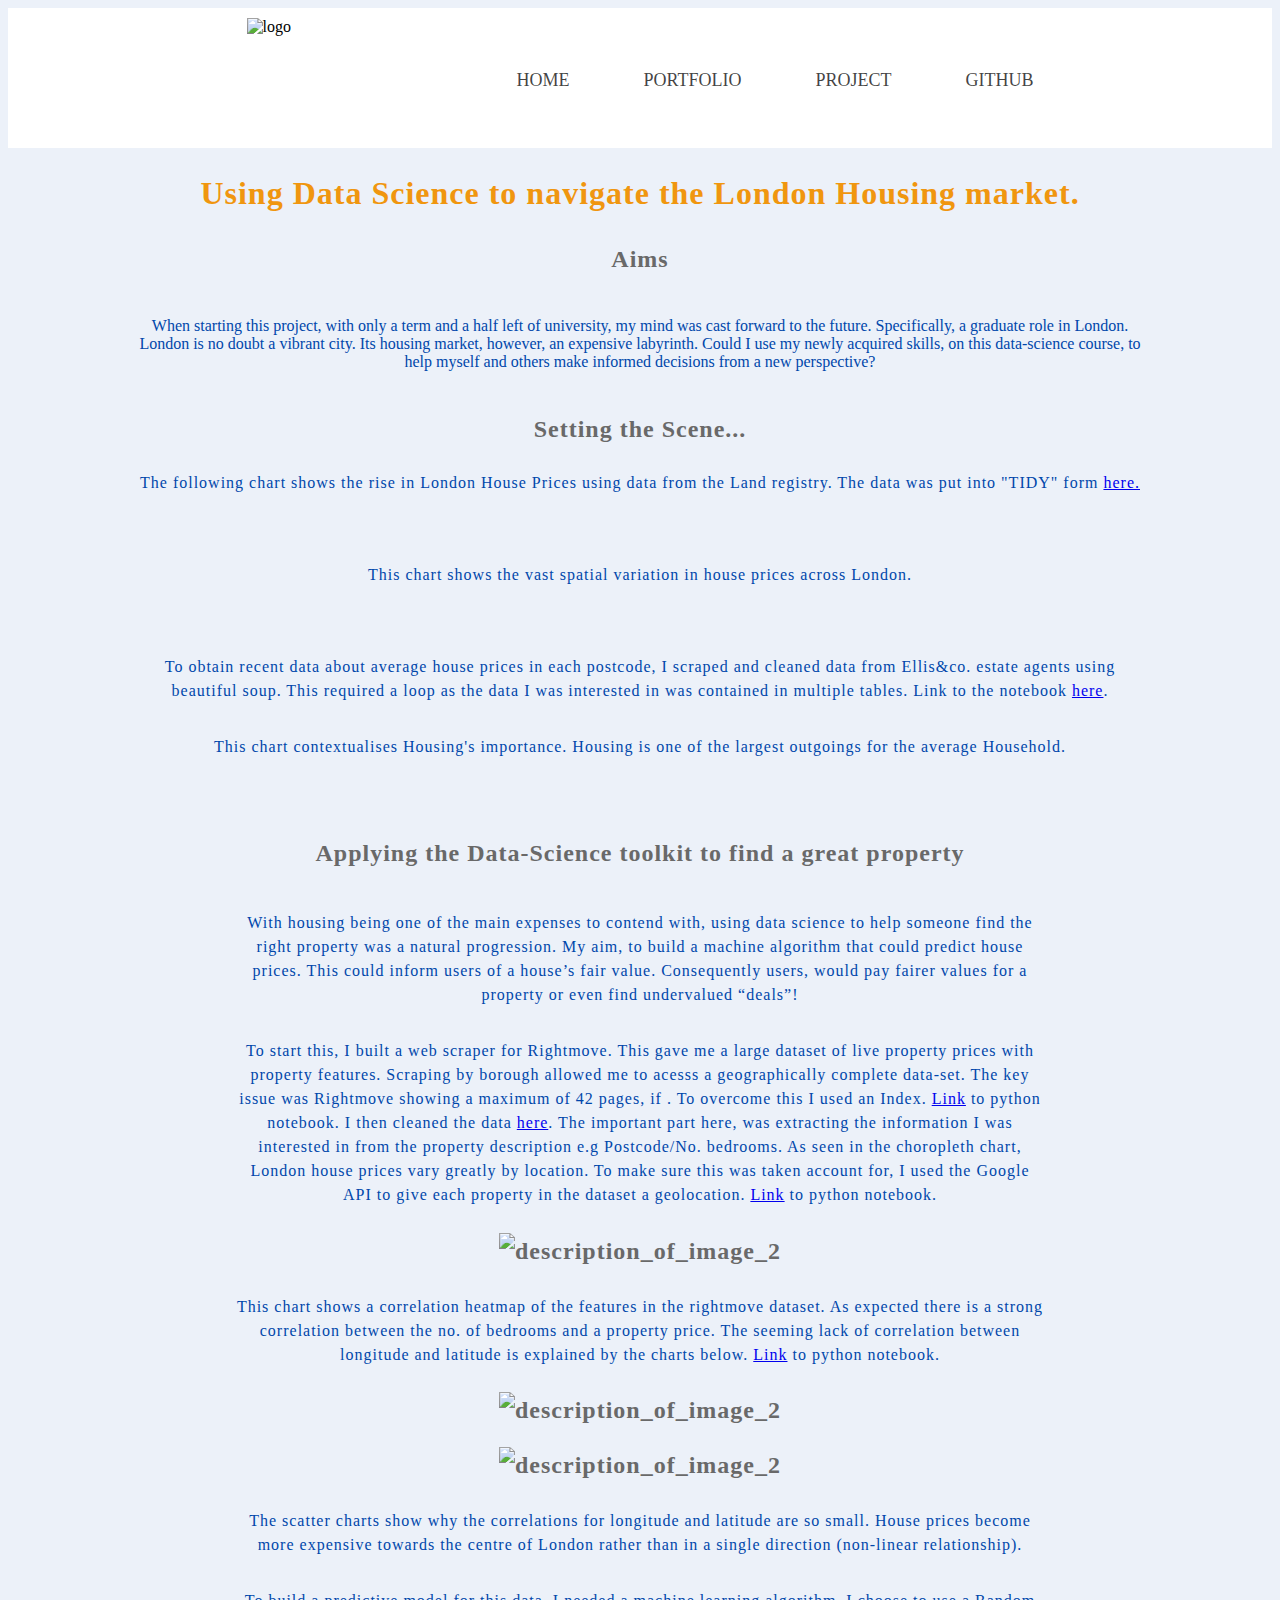
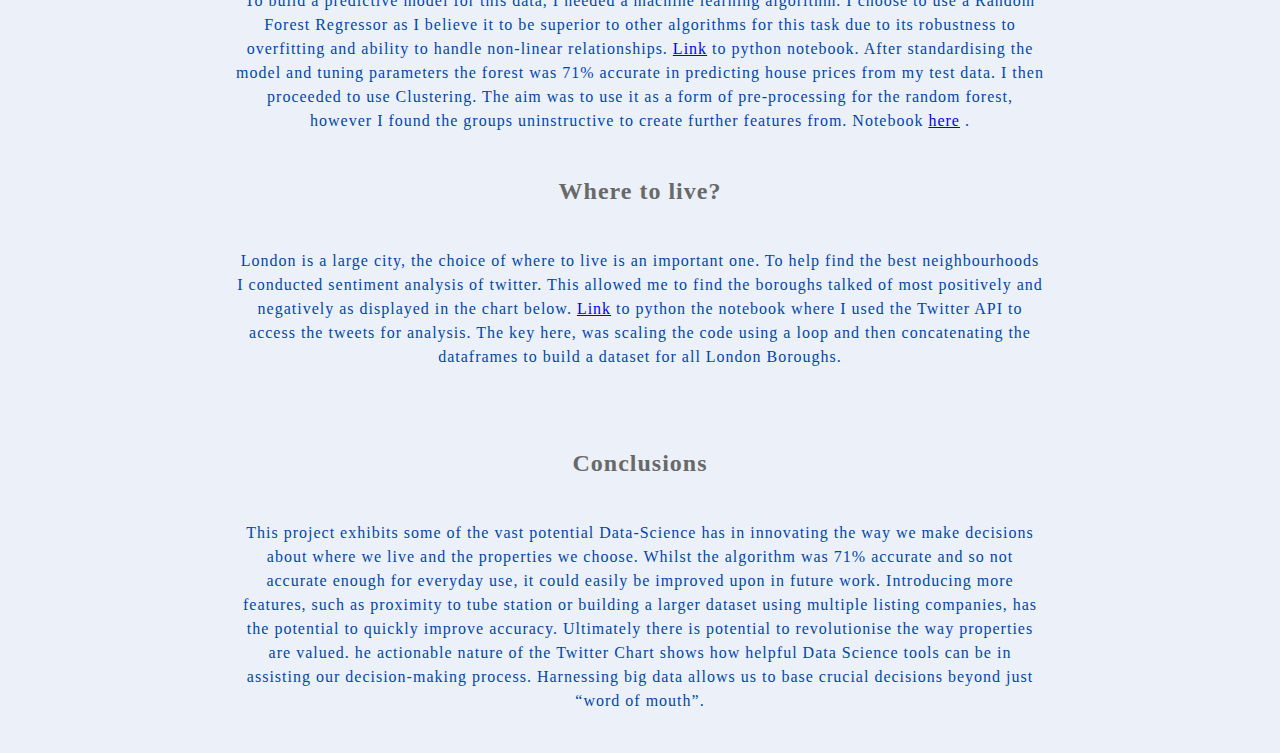
==== project.html @ b70b9f4b "Add files via upload" ====
<!DOCTYPE html>
<html lang="en">


<head>
    <meta charset="UTF-8">
    <meta http-equiv="X-UA-Compatible" content="IE=edge">
    <meta name="viewport" content="width=device-width, initial-scale=1.0">
    
    <!-- Title for the page -->
    <title>Document</title>

    <!-- Link to my style sheet -->
    <link rel="stylesheet" href="project.css">

    <!--The next three lines allow the Vega embed-->
    <script src="https://cdn.jsdelivr.net/npm/vega@5.17.0"></script>
    <script src="https://cdn.jsdelivr.net/npm/vega-lite@4.17.0"></script>
    <script src="https://cdn.jsdelivr.net/npm/vega-embed@6.12.2"></script>
</head>
<header>
    <div class="container">
    <img src="twitter_header_photo_1.png" width="200" height="120" alt="logo" class="logo">
  
    <nav>
        <ul>
            <li><a href='index.html'>Home</a></li>
            <li><a href='portfolio.html'>Portfolio</a></li>
            <li><a href='project.html'>Project</a></li>
            <li><a href='#'>Github</a></li>
        </ul>
    </nav>
  </div>
  
  </header>
  
<!-- Project Tasks -->
<h1>Using Data Science to navigate the London Housing market.</h1>

<h3>Aims</h3>
<container class="container">
<p>When starting this project, with only a term and a half left of university, my mind was cast forward to the future. Specifically, a graduate role in London. London is no doubt a vibrant city. Its housing market, however, an expensive labyrinth.
    Could I use my newly acquired skills, on this data-science course, to help myself and others make informed decisions from a new perspective?</p>
</container>
<h3>Setting the Scene...<h3>
    
    <p>The following chart shows the rise in London House Prices using data from the Land registry. The data was put into "TIDY" form <a class="textlink" href="https://colab.research.google.com/drive/1mnnGQgrfnWQR20RocqJ3SCPqtmTtCJeW">here.</a><p>
    <div class="chart" id="Chart1">
    <script>
    var myChart1 = "ProjectChart1.json";
    vegaEmbed('#Chart1', myChart1);
    </script>
    </div>
  
    
    <p>This chart shows the vast spatial variation in house prices across London.<p>
    <div class="chart" id="Chart2">
    <script>
    var myChart2 = "LondonHousePriceMap.json";
    vegaEmbed('#Chart2', myChart2);
    </script>
    </div>
    <container class="container">
    <p>To obtain recent data about average house prices in each postcode, I scraped and cleaned data from Ellis&co. estate agents using beautiful soup.
    This required a loop as the data I was interested in was contained in multiple tables.
    Link to the notebook <a class="textlink" href="https://colab.research.google.com/drive/1ugXw-t7AuIQ_Xe2X-mny3lBJP3ldsVUM#scrollTo=-2H5dnPTSRYV">here</a>.</p>
    <container>
    
    <p>This chart contextualises Housing's importance. Housing is one of the largest outgoings for the average Household.<p>
    <div class="chart" id="Chart3">
        <script>
        var myChart3 = "BudgetDonut.json";
        vegaEmbed('#Chart3', myChart3);
        </script>
        </div>
        <container>
    

<h3>Applying the Data-Science toolkit to find a great property</h3>
<container class="container">
<p>With housing being one of the main expenses to contend with, using data science to help someone find the right property was a natural progression. 
My aim, to build a machine algorithm that could predict house prices.
This could inform users of a house’s fair value.
Consequently users, would pay fairer values for a property or even find undervalued “deals”!
</p>
</container>

<container class="container">
<p>To start this, I built a web scraper for Rightmove.
This gave me a large dataset of live property prices with property features. Scraping by borough allowed me to acesss a geographically complete data-set. 
The key issue was Rightmove showing a maximum of 42 pages, if . To overcome this I used an Index.
<a class="textlink" href="https://colab.research.google.com/drive/174AXU05wkpltccL7xkMB2_CVtXfUFtvO" >Link</a> to python notebook. 
I then cleaned the data <a class="textlink" href= "https://colab.research.google.com/drive/1bPU3opE3ORyTZm4dl3j384YnwvySLWlg" >here</a>. 
The important part here, was extracting the information I was interested in from the property description e.g Postcode/No. bedrooms.
As seen in the choropleth chart, London house prices vary greatly by location. 
To make sure this was taken account for, I used the Google API to give each property in the dataset a geolocation. 
<a class="textlink" href= "https://colab.research.google.com/drive/15xX3szKhBYjx5pkg3-wG9avVi6YkZdYG" >Link</a> to python notebook. </p>
</container>

<container class="container">
<div class="chart" id="Chart4">
  <img src="heatmap.png" width="500" height="400" alt="description_of_image_2">
</div>
<p>This chart shows a correlation heatmap of the features in the rightmove dataset. As expected there is a strong correlation between the no. of bedrooms and a property price. The seeming lack of correlation between longitude and latitude is explained by the charts below.
<a class="textlink" href= "https://colab.research.google.com/drive/15xX3szKhBYjx5pkg3-wG9avVi6YkZdYG" >Link</a> to python notebook. </p>
</container>



    <div class="container">
      <div class="chart">
        <img src="longitudescatter.png" width="400" height="350" alt="description_of_image_2">
      </div>
      <div class="chart">
        <img src="latitudescatter.png" width="400" height="350" alt="description_of_image_2">
      </div>
    <p>The scatter charts show why the correlations for longitude and latitude are so small.
    House prices become more expensive towards the centre of London rather than in a single direction (non-linear relationship).</p>
    </div>
    


<container class="container">
<p>To build a predictive model for this data, I needed a machine learning algorithm.
I choose to use a Random Forest Regressor as I believe it to be superior to other algorithms for this task due to its robustness to overfitting and ability to handle non-linear relationships.
<a class="textlink" href= "https://colab.research.google.com/drive/1A-XA7C_GFmArW0gfgl4KD_4BRoKy9EMB" >Link</a> to python notebook. After standardising the model and tuning parameters the forest was 71% accurate in predicting house prices from my test data.  
I then proceeded to use Clustering. The aim was to use it as a form of pre-processing for the random forest, however I found the groups uninstructive to create further features from. Notebook <a class="textlink" href= ="https://colab.research.google.com/drive/1A-XA7C_GFmArW0gfgl4KD_4BRoKy9EMB" >here</a> .
</p>
</container>

<h3>Where to live?</h3>
<container class="container">
<p>London is a large city, the choice of where to live is an important one.
To help find the best neighbourhoods I conducted sentiment analysis of twitter.
This allowed me to find the boroughs talked of most positively and negatively as displayed in the chart below.
<a class="textlink" href= "https://colab.research.google.com/drive/1A-XA7C_GFmArW0gfgl4KD_4BRoKy9EMB" >Link</a> to python the notebook where 
I used the Twitter API to access the tweets for analysis.
The key here, was scaling the code using a loop and then concatenating the dataframes to build a dataset for all London Boroughs.
</p>
</container>
    
    <div class="chart" id="Chart7">
    <script>
    var myChart7 = "TwitterSentiment.json"
    vegaEmbed('#Chart7', myChart7);
    </script>
    </div>
    
    
<h3>Conclusions</h3>
<container class=container>
<p>This project exhibits some of the vast potential Data-Science has in innovating the way we make decisions about where we live and the properties we choose.
  Whilst the algorithm was 71% accurate and so not accurate enough for everyday use, it could easily be improved upon in future work.
  Introducing more features, such as proximity to tube station or building a larger dataset using multiple listing companies, has the potential to quickly improve accuracy.
  Ultimately there is potential to revolutionise the way properties are valued. 
  he actionable nature of the Twitter Chart shows how helpful Data Science tools can be in assisting our decision-making process. 
  Harnessing big data allows us to base crucial decisions beyond just “word of mouth”.</p>
</container>
---- project.css ----
.container {
  width:80%;
  margin: 0 auto;
}

header {
  background: white ;
}

header::after {
 content:'';
 display: table;
 clear: both
}

.logo {
 float: left;
 padding: 10px 0;
}

nav {
 float: right;
}

nav ul{
 margin: 0;
 padding: 0;
 list-style: none;
}

nav li {
  display: inline-block;
  margin-left: 70px;
  padding-top: 30px;
  padding-bottom: 25px;

  position: relative;
}

nav a {
  color: rgba(50, 49, 49, 0.906);
  text-decoration: none;
  text-transform: uppercase;
  font-size: 18px;
} 

nav a:hover {
  color: rgb(5, 5, 5);
}

nav a::before {
  content: '';
   display: block;
   height: 5px;
   background-color: rgb(5, 5, 5);

   position: absolute;
   top: 0;
   width: 0%;

   transition: all ease-in-out 250ms;

}

nav a:hover::before {
  width: 100%;

}

/* Backgrounds */
body{
background-color: #ecf1f9;
}


/* Texts */
h1, h2, h3, p{
text-align: center;
}

h1{
  
    color: rgb(240, 150, 15);
    font-family: "Garamond", serif;
    text-align: center;
    line-height: 1.5;
    letter-spacing: 1px;
    font-weight:700;
    font-size: xx-large;
    }


h3{
color:rgb(105,105,105);
font-family: "Garamond", serif;
text-align: center;
line-height: 1.5;
letter-spacing: 1px;
font-weight:700;
font-size: x-large;
}

h4{
color:#0047AB ;
font-family: "Garamond", serif;
text-align: center;
line-height: 1;
letter-spacing: 1px;
font-weight:500;
font-size: large;
}


p{
font-family: "Garamond", serif;
color:#0047AB ;
text-align: center;
font-weight:400;
font-size: medium;
}


.container {
  display: flex;
  flex-flow: row wrap;
  justify-content: center;
  text-align: left;
  align-items: center;
  padding: 0px 5px 0px 5px
}


.a_container {
  display:inline-table; /*this is what puts charts side by side*/
  justify-content: center !important;
  vertical-align: top;
  text-align: center !important;
  align-items: center;
  margin-left: 1.3%;
  margin-top: 0px;
  min-width: 280px;
  height: 100%;
  padding-bottom: 0px;
  }

/* Set the apperance of the class, chart */
.chart{
background-color: null;
display: flex;
padding: 0.2em  !important;
text-align: center; 
border-width: .2em;
height: 100%;
width: 100%;
display: inline-block !important;
min-width: 280px;
margin: .2em;
}
.a_chart{
  background-color: null;
  display: inline-table; /*this is what puts charts side by side*/
  padding: 0.2em  !important;
  text-align: center; 
  border-width: .2em;
  height: 100%;
  width: 100%;
  display: inline-block !important;
  min-width: 280px;
  margin: .2em;
}
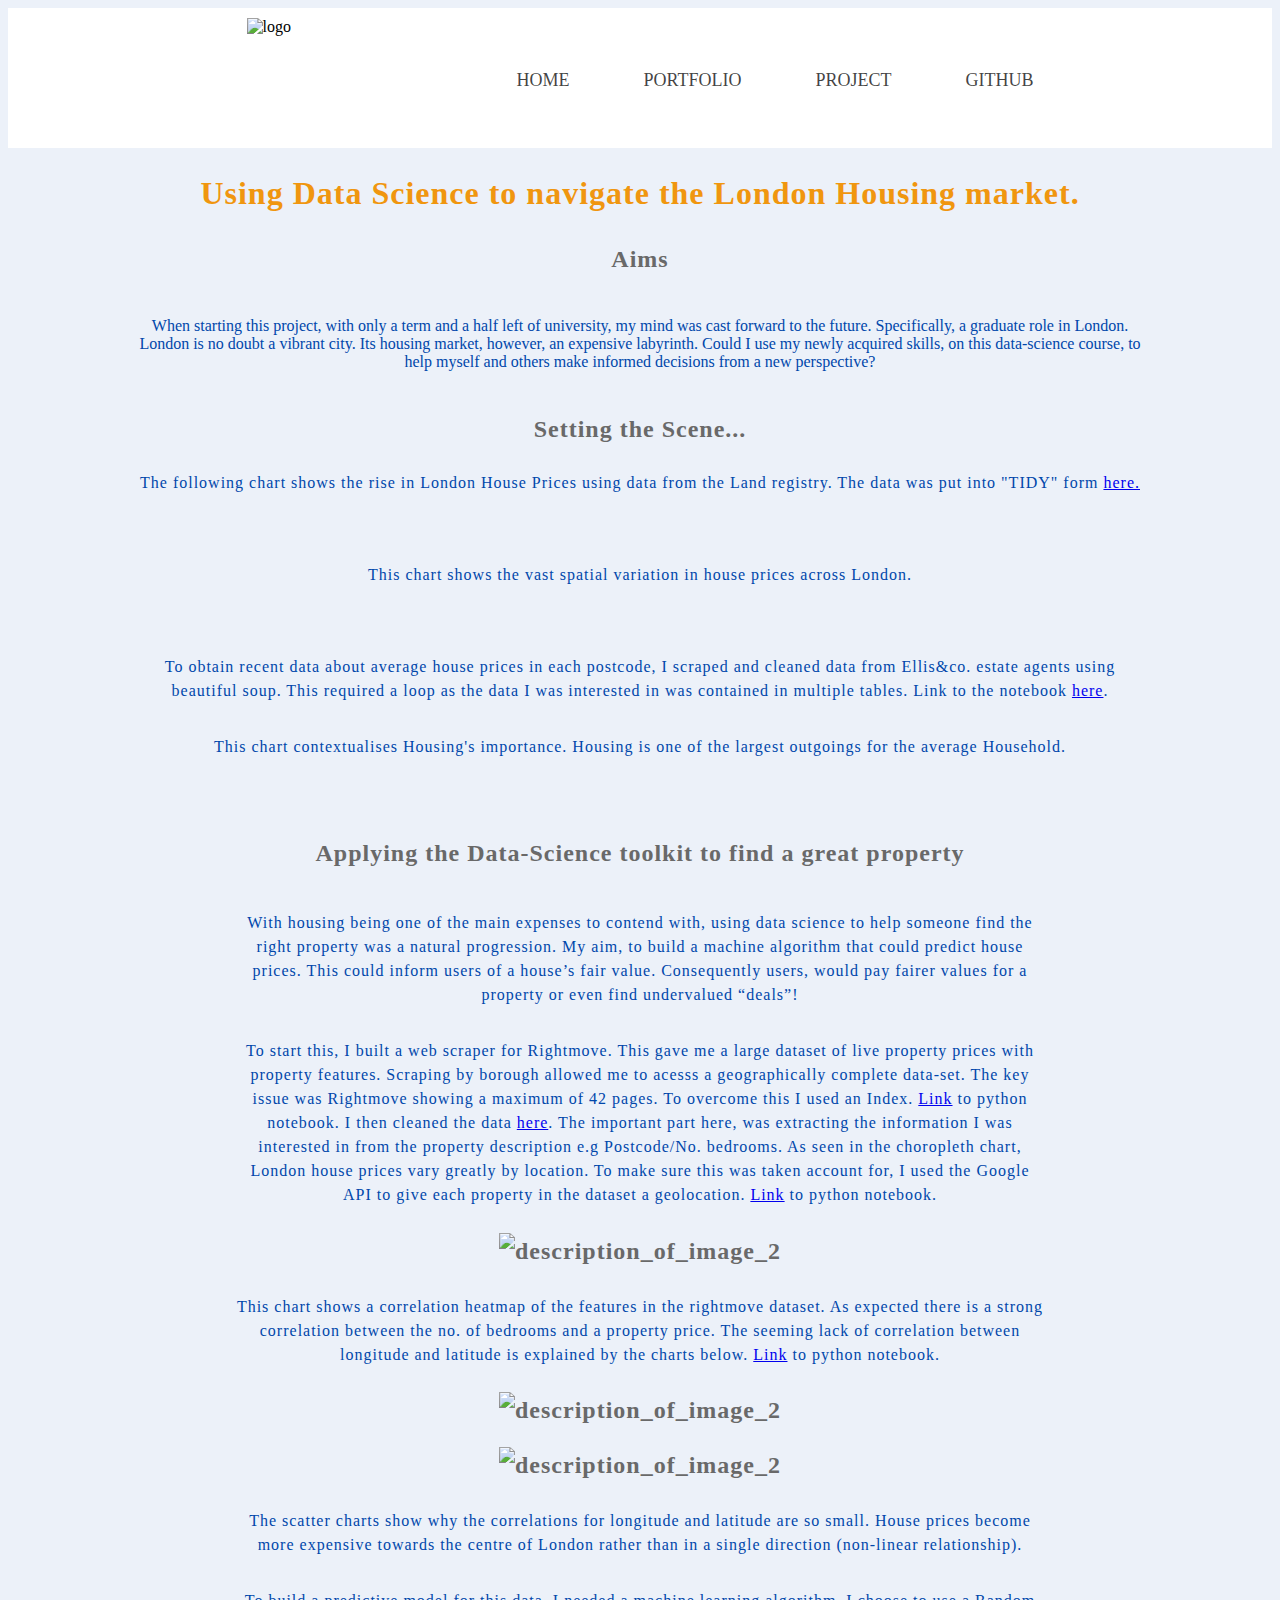
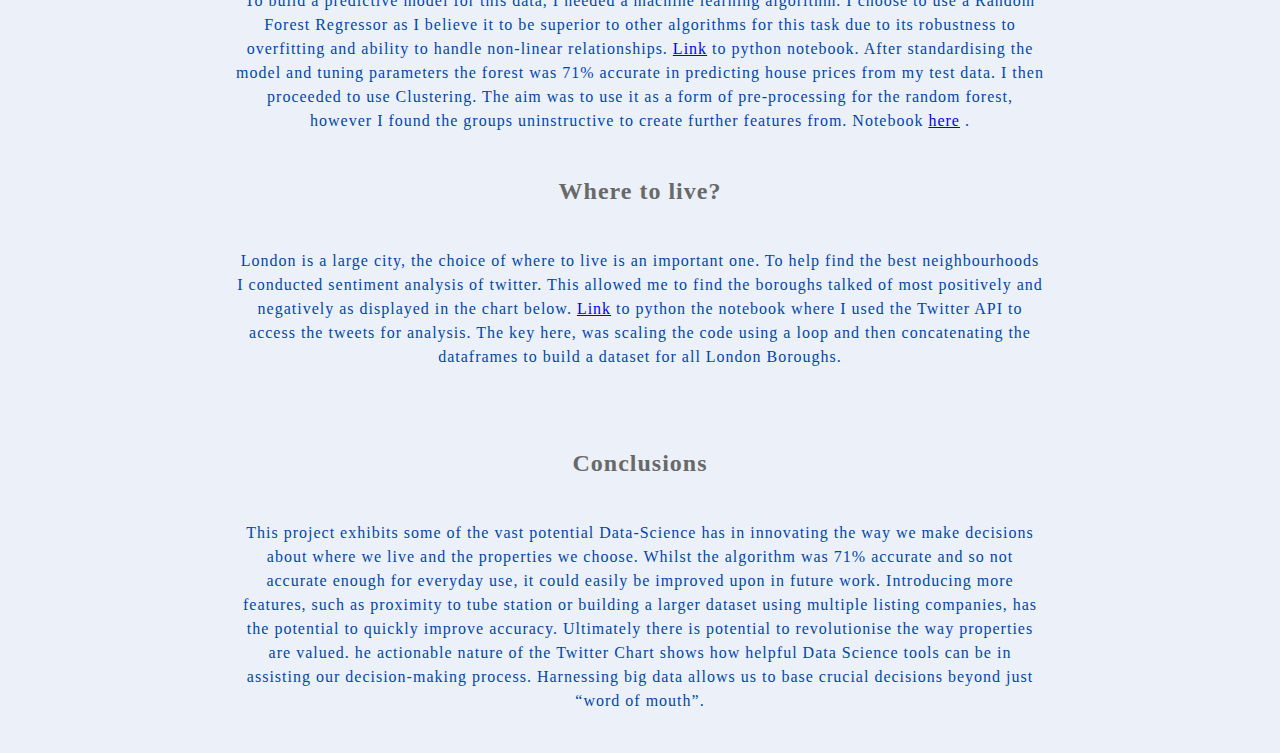
==== commit ced0d945: "Update project.html" ====
--- a/project.html
+++ b/project.html
@@ -88,7 +88,7 @@
 <container class="container">
 <p>To start this, I built a web scraper for Rightmove.
 This gave me a large dataset of live property prices with property features. Scraping by borough allowed me to acesss a geographically complete data-set. 
-The key issue was Rightmove showing a maximum of 42 pages, if . To overcome this I used an Index.
+The key issue was Rightmove showing a maximum of 42 pages. To overcome this I used an Index.
 <a class="textlink" href="https://colab.research.google.com/drive/174AXU05wkpltccL7xkMB2_CVtXfUFtvO" >Link</a> to python notebook. 
 I then cleaned the data <a class="textlink" href= "https://colab.research.google.com/drive/1bPU3opE3ORyTZm4dl3j384YnwvySLWlg" >here</a>. 
 The important part here, was extracting the information I was interested in from the property description e.g Postcode/No. bedrooms.
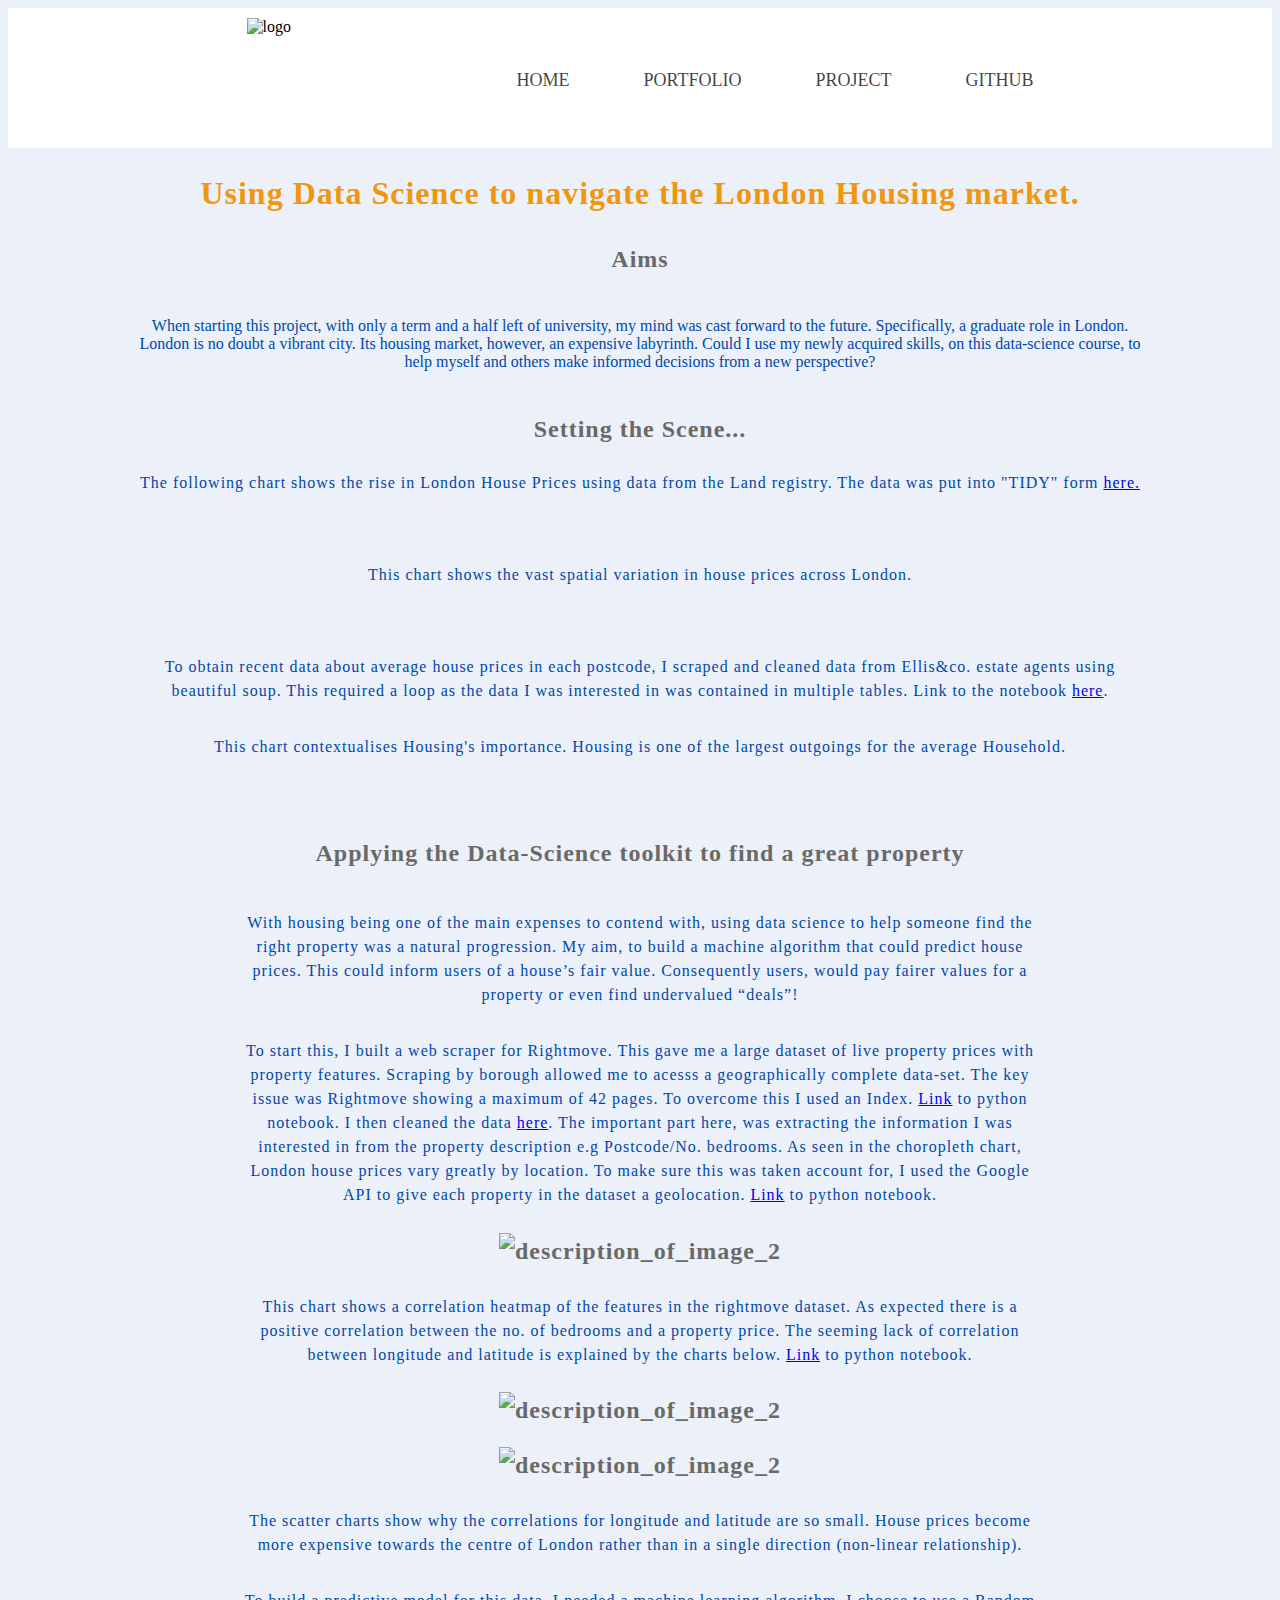
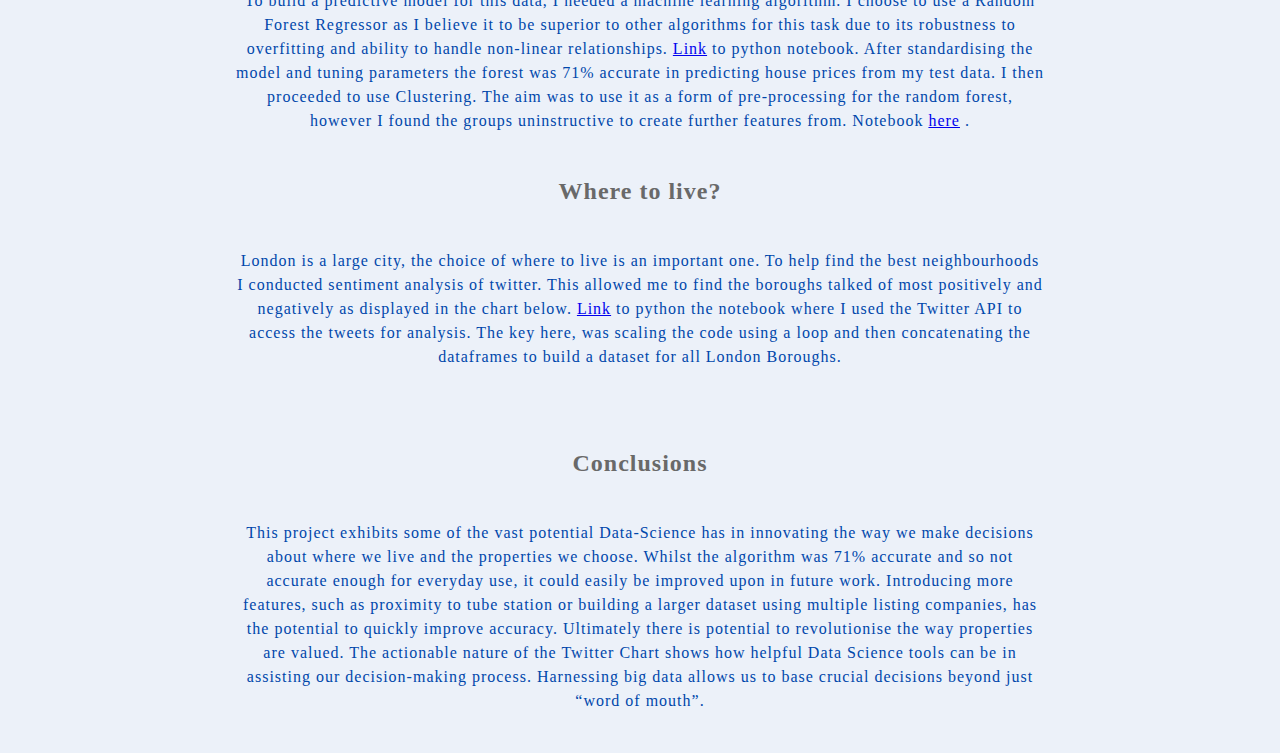
==== commit ef6f2c97: "Update project.html" ====
--- a/project.html
+++ b/project.html
@@ -101,7 +101,7 @@
 <div class="chart" id="Chart4">
   <img src="heatmap.png" width="500" height="400" alt="description_of_image_2">
 </div>
-<p>This chart shows a correlation heatmap of the features in the rightmove dataset. As expected there is a strong correlation between the no. of bedrooms and a property price. The seeming lack of correlation between longitude and latitude is explained by the charts below.
+<p>This chart shows a correlation heatmap of the features in the rightmove dataset. As expected there is a positive correlation between the no. of bedrooms and a property price. The seeming lack of correlation between longitude and latitude is explained by the charts below.
 <a class="textlink" href= "https://colab.research.google.com/drive/15xX3szKhBYjx5pkg3-wG9avVi6YkZdYG" >Link</a> to python notebook. </p>
 </container>
 
@@ -153,6 +153,6 @@
   Whilst the algorithm was 71% accurate and so not accurate enough for everyday use, it could easily be improved upon in future work.
   Introducing more features, such as proximity to tube station or building a larger dataset using multiple listing companies, has the potential to quickly improve accuracy.
   Ultimately there is potential to revolutionise the way properties are valued. 
-  he actionable nature of the Twitter Chart shows how helpful Data Science tools can be in assisting our decision-making process. 
+  The actionable nature of the Twitter Chart shows how helpful Data Science tools can be in assisting our decision-making process. 
   Harnessing big data allows us to base crucial decisions beyond just “word of mouth”.</p>
 </container>
